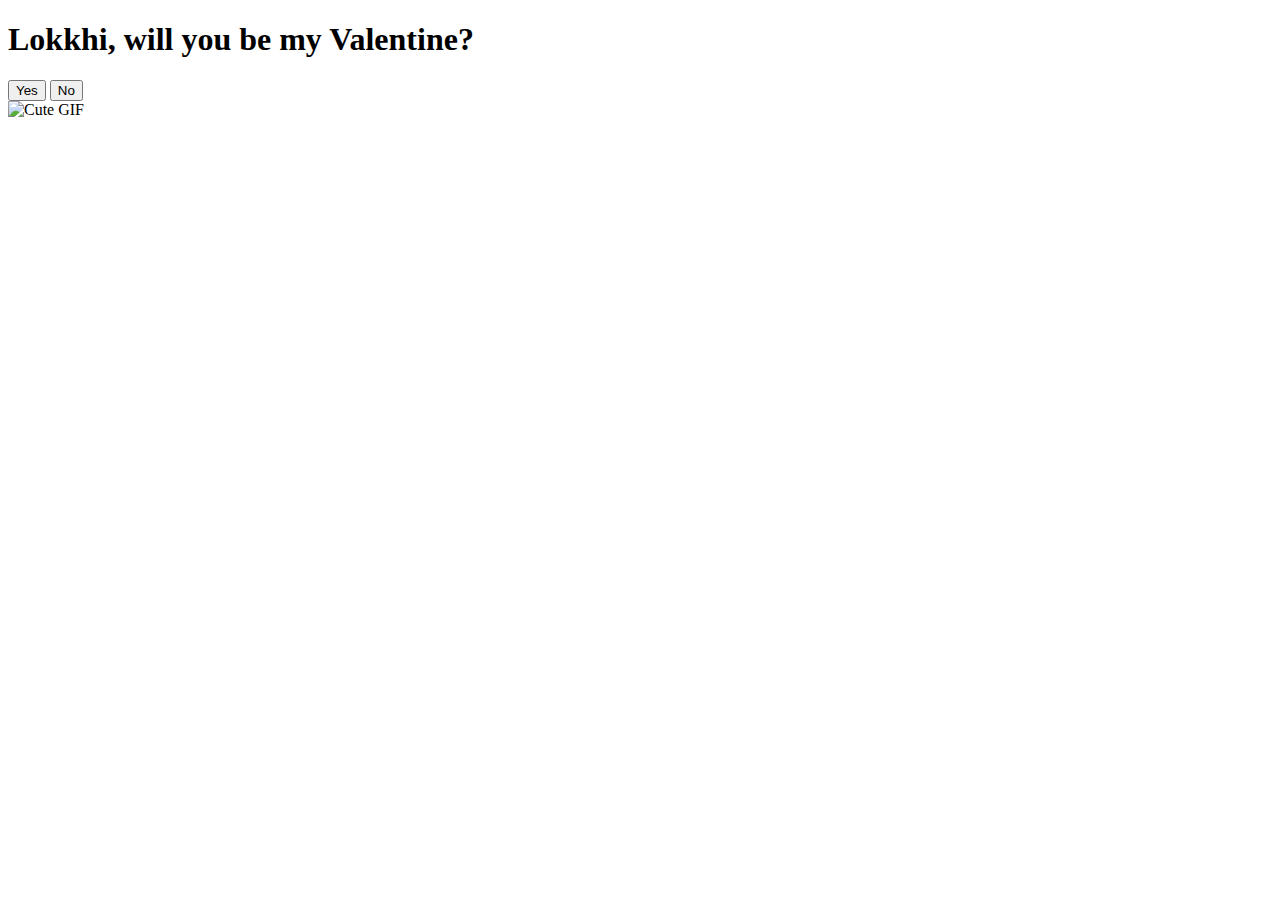
==== index.html @ e51b79fa "Update and rename be_mine.html to index.html" ====
<!DOCTYPE html>
<html lang="en">

<head>
    <meta charset="UTF-8">
    <meta name="viewport" content="width=device-width, initial-scale=1.0">
    <title>Be mine</title>
    <link rel="stylesheet" href="be mine.css">
</head>

<body>
    <div class="container">
        <h1>Lokkhi, will you be my Valentine?</h1>
        <div class="buttons">
            <button class="yes-button" onclick="handleYesClick()">Yes</button>
            <button class="no-button" onclick="handleNoClick()">No</button>
        </div>
        <div class="gif_container">
            <img src="https://media1.giphy.com/media/v1.Y2lkPTc5MGI3NjExbW5lenZyZHI5OXM2eW95b3pmMG40cWVrMDhtNjVuM3A4dGNxa2g2dSZlcD12MV9pbnRlcm5hbF9naWZfYnlfaWQmY3Q9cw/VM1fcpu2bKs1e2Kdbj/giphy.gif"
                alt="Cute GIF">
        </div>
    </div>
    <script src="be mine.js"></script>
</body>

</html>
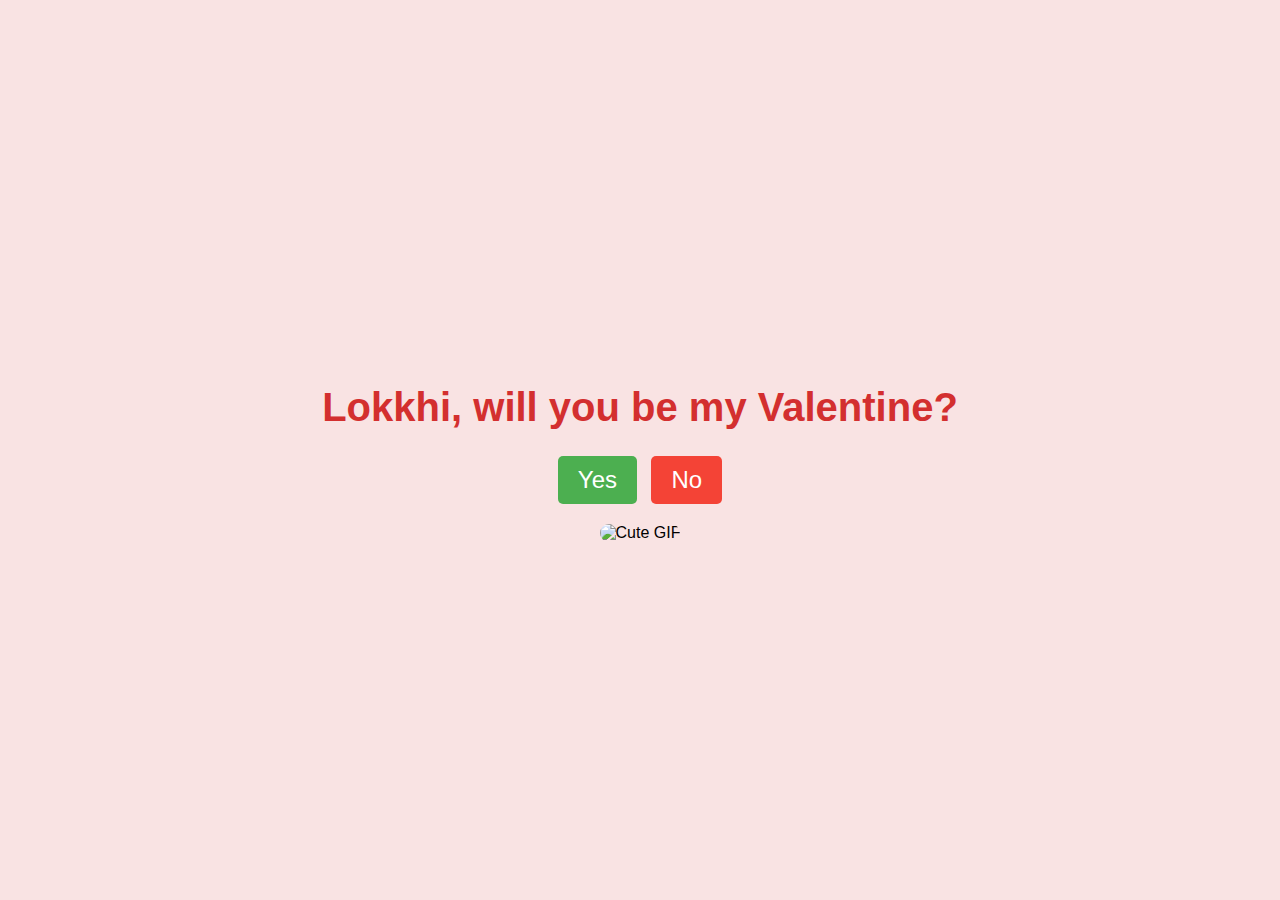
==== commit 5b75b165: "Update index.html" ====
--- a/index.html
+++ b/index.html
@@ -5,7 +5,7 @@
     <meta charset="UTF-8">
     <meta name="viewport" content="width=device-width, initial-scale=1.0">
     <title>Be mine</title>
-    <link rel="stylesheet" href="be mine.css">
+    <link rel="stylesheet" href="be_mine.css">
 </head>
 
 <body>
@@ -20,7 +20,7 @@
                 alt="Cute GIF">
         </div>
     </div>
-    <script src="be mine.js"></script>
+    <script src="be_mine.js"></script>
 </body>
 
 </html>
--- a/be_mine.css
+++ b/be_mine.css
@@ -0,0 +1,51 @@
+body {
+    display: flex;
+    justify-content: center;
+    align-items: center;
+    height: 100vh;
+    margin: 0;
+    background-color: #f9e3e3;
+    font-family: 'Arial', sans-serif;
+    flex-direction: column;
+  }
+  
+  .container {
+    text-align: center;
+  }
+  
+  h1 {
+    font-size: 2.5em;
+    color: #d32f2f;
+  }
+  
+  .buttons {
+    margin-top: 20px;
+  }
+  
+  .yes-button {
+    font-size: 1.5em;
+    padding: 10px 20px;
+    margin-right: 10px;
+    background-color: #4caf50;
+    color: white;
+    border: none;
+    border-radius: 5px;
+    cursor: pointer;
+  }
+  
+  .no-button {
+    font-size: 1.5em;
+    padding: 10px 20px;
+    background-color: #f44336;
+    color: white;
+    border: none;
+    border-radius: 5px;
+    cursor: pointer;
+  }
+  
+  .gif_container img {
+    max-width: 100%;
+    height: auto;
+    border-radius: 10px;
+    margin-top: 20px;
+  }